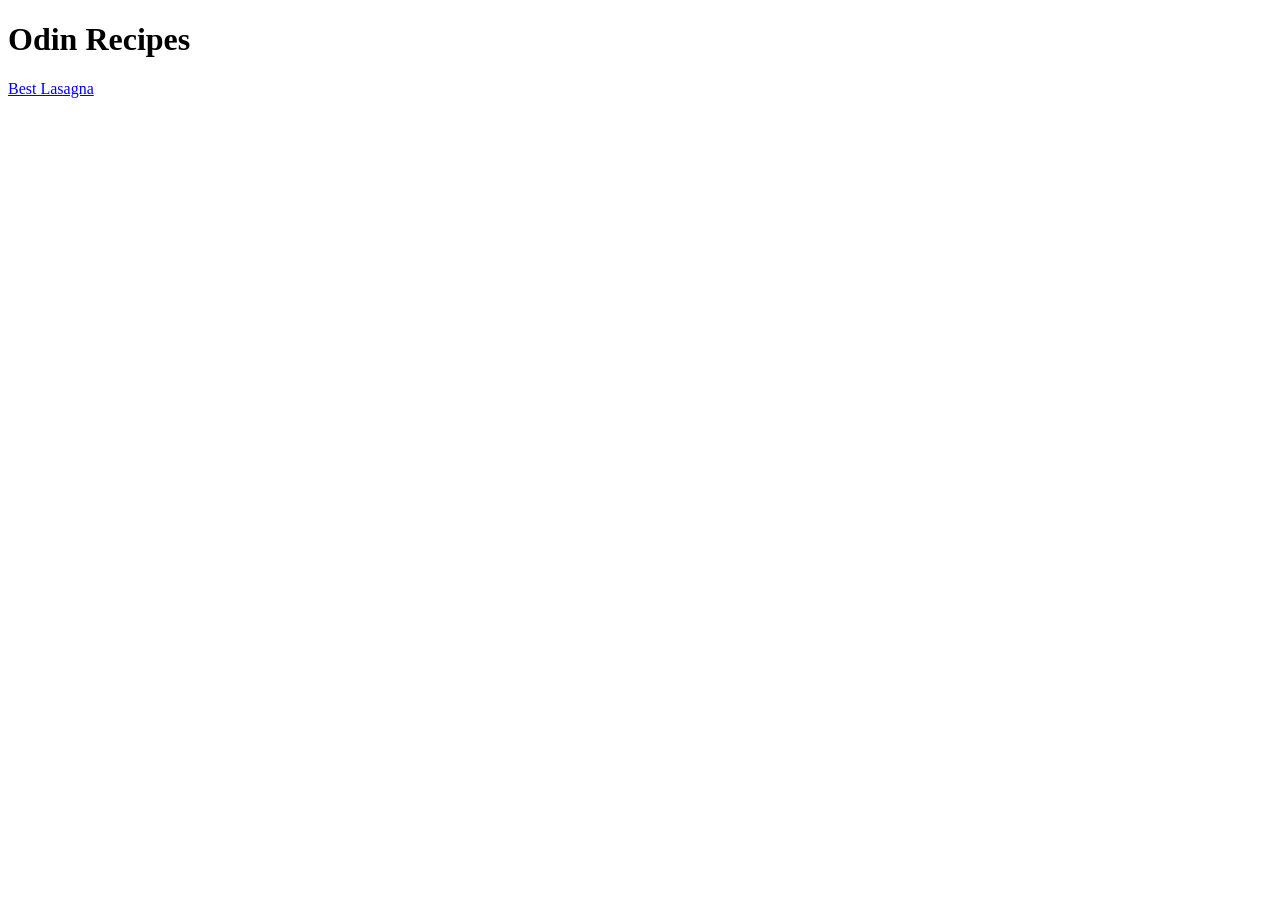
==== index.html @ 8408dc21 "Add image and description and Ingredients list" ====
<!DOCTYPE html>
<html lang="en">
<head>
    <meta charset="UTF-8">
    <meta name="viewport" content="width=device-width, initial-scale=1.0">
    <title>Odin Recipe Project</title>
</head>
<body>
    <header><h1>Odin Recipes</h1></header>

    <a href="recipes/lasagna.html">Best Lasagna</a> 

    


</body>
</html>
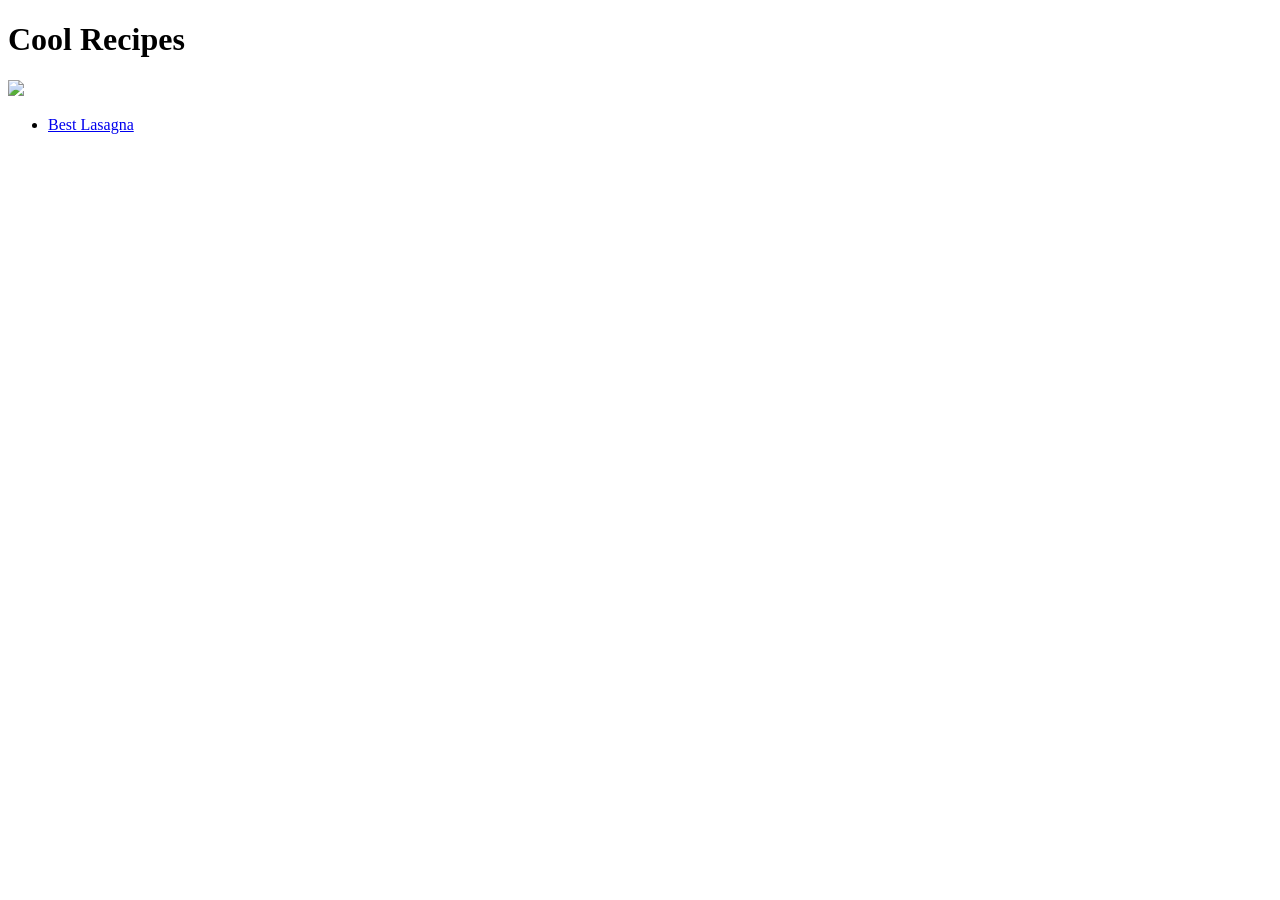
==== commit 5a4c85ec: "Finish lasagna.html add gif to main page" ====
--- a/index.html
+++ b/index.html
@@ -6,11 +6,15 @@
     <title>Odin Recipe Project</title>
 </head>
 <body>
-    <header><h1>Odin Recipes</h1></header>
+    <header><h1>Cool Recipes</h1></header>
 
-    <a href="recipes/lasagna.html">Best Lasagna</a> 
+    <img src="https://i.pinimg.com/originals/f2/32/06/f23206814fcb22ae18c86e882ff65f90.gif" > <br>
 
-    
+    <ul>
+
+    <li><a href="recipes/lasagna.html">Best Lasagna</a> </li>
+
+    </ul>
 
 
 </body>
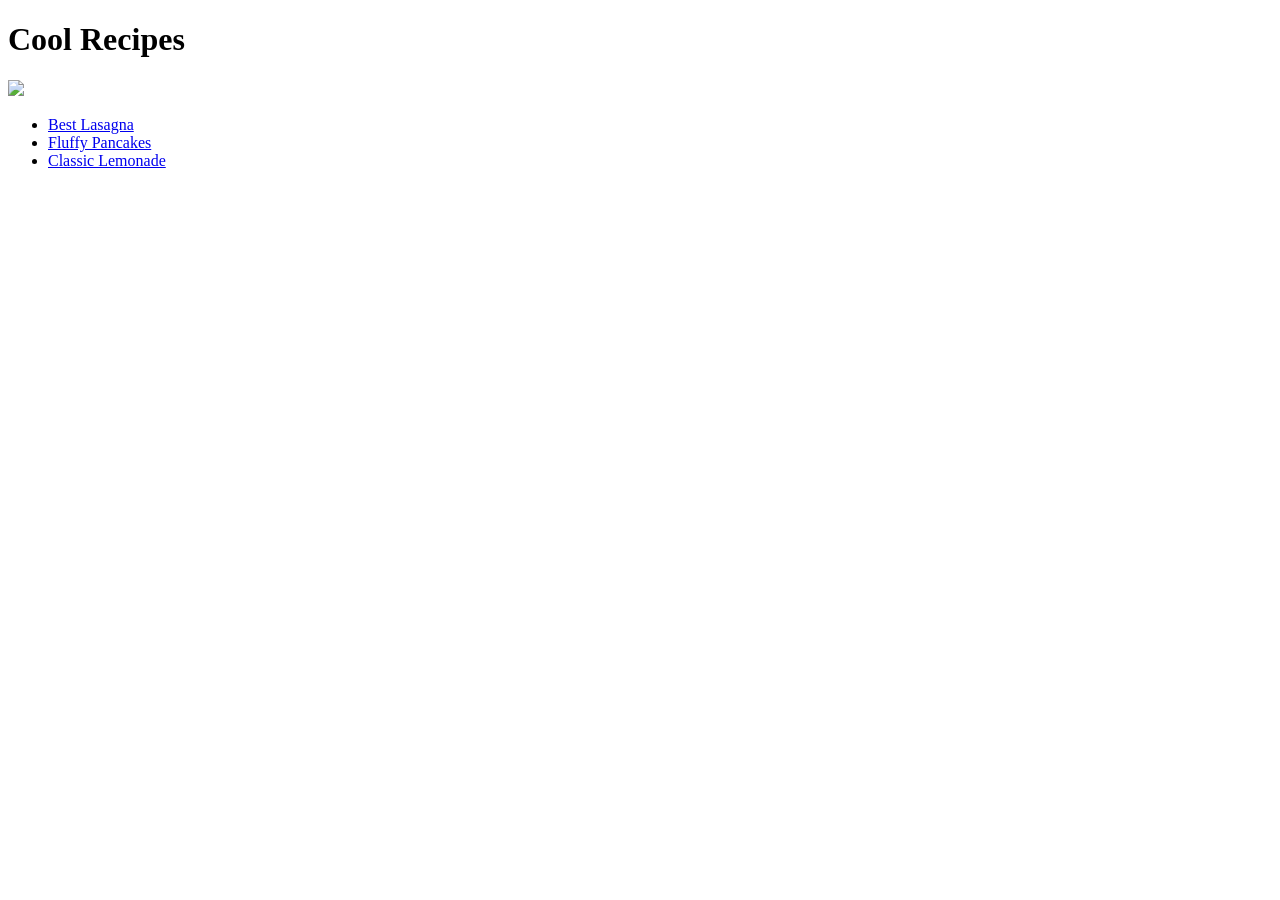
==== commit eb8a15dd: "Add pancakes and lemonade recipe pages" ====
--- a/index.html
+++ b/index.html
@@ -8,11 +8,15 @@
 <body>
     <header><h1>Cool Recipes</h1></header>
 
-    <img src="https://i.pinimg.com/originals/f2/32/06/f23206814fcb22ae18c86e882ff65f90.gif" > <br>
+    <img src="https://media.tenor.com/d2jqZ7DnuA8AAAAd/my-honest-reaction-my-honest-reaction-meme.gif" > <br>
 
     <ul>
 
     <li><a href="recipes/lasagna.html">Best Lasagna</a> </li>
+
+    <li><a href="recipes/pancakes.html">Fluffy Pancakes</a> </li>
+
+    <li><a href="recipes/lemonade.html">Classic Lemonade</a> </li>
 
     </ul>
 
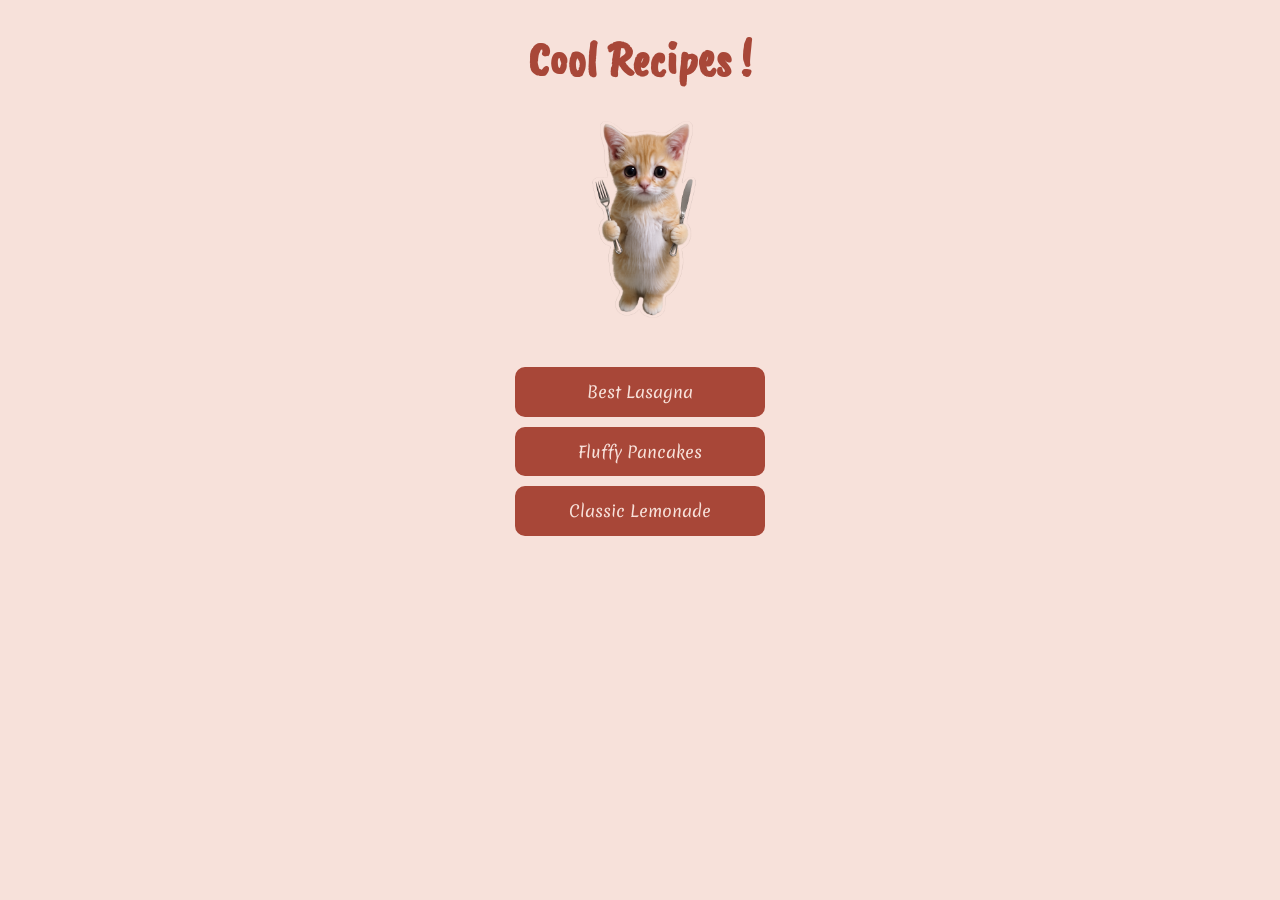
==== commit 9990e8d2: "Add CSS to recipe project" ====
--- a/index.html
+++ b/index.html
@@ -4,11 +4,13 @@
     <meta charset="UTF-8">
     <meta name="viewport" content="width=device-width, initial-scale=1.0">
     <title>Odin Recipe Project</title>
+    <link rel="stylesheet" href="styles.css">
+  
 </head>
 <body>
-    <header><h1>Cool Recipes</h1></header>
+    <header ><h1 id="main">Cool Recipes !</h1></header>
 
-    <img src="https://media.tenor.com/d2jqZ7DnuA8AAAAd/my-honest-reaction-my-honest-reaction-meme.gif" > <br>
+    <img src="Elgato.png" height="250px" >
 
     <ul>
 
--- a/styles.css
+++ b/styles.css
@@ -0,0 +1,76 @@
+@import url('https://fonts.googleapis.com/css2?family=Merienda:wght@300..900&family=Playfair+Display:ital,wght@0,400..900;1,400..900&display=swap');
+@import url('https://fonts.googleapis.com/css2?family=Caveat+Brush&display=swap');
+
+body {
+  max-width: 700px;
+  margin: auto;
+  padding: 16px;
+  background-color: #f7e1da;
+  color: #463F3A;
+  font-family: 'Playfair Display', serif;
+  text-align: center;
+}
+
+#main {
+  text-align: center;
+  padding: 8px;
+  font-family: 'Caveat Brush';
+  font-size: 48px;
+  margin: 5px;
+}
+
+h1 {
+  font-size: 32px;
+  color: #A84738;
+}
+
+h2 {
+  color: #A84738;
+  margin-top: 20px;
+  border-bottom: solid #A84738;
+  padding-bottom: 10px;
+}
+
+img {
+  display: block;
+  margin: auto;
+  border-radius: 10px;
+}
+
+ul,
+ol {
+  margin: 15px;
+  line-height: 1.6em;
+  padding-left: 0px;
+  list-style: none;
+}
+
+li {
+  margin-bottom: 10px;
+}
+
+a {
+  font-family: 'Merienda';
+  text-decoration: none;
+  border: 2px solid #A84738;
+  border-radius: 10px;
+  padding: 10px;
+  box-sizing: border-box;
+  
+  display: inline-block;
+  background-color: #A84738;
+  color: #f7e1da;
+  width: 250px;
+}
+
+#Home {
+  display: block;
+  margin-right: auto;
+  width: 100px;
+  padding: 2px;
+}
+
+a:hover {
+  background-color: #6C7543;
+  border-color: #6C7543;
+}
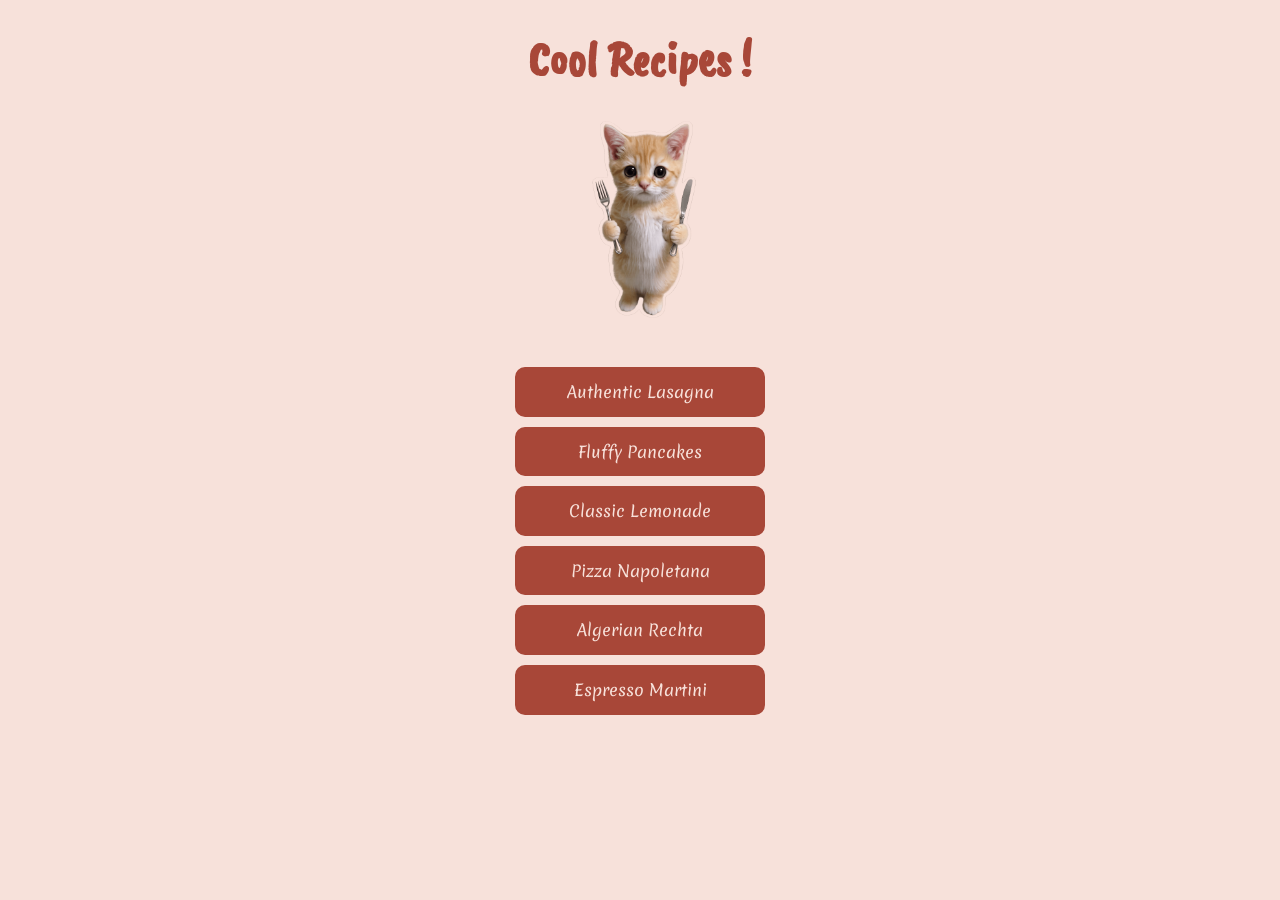
==== commit bfe448ed: "Add recipes and fix README" ====
--- a/index.html
+++ b/index.html
@@ -14,11 +14,17 @@
 
     <ul>
 
-    <li><a href="recipes/lasagna.html">Best Lasagna</a> </li>
+    <li><a href="recipes/lasagna.html">Authentic Lasagna</a> </li>
 
     <li><a href="recipes/pancakes.html">Fluffy Pancakes</a> </li>
 
     <li><a href="recipes/lemonade.html">Classic Lemonade</a> </li>
+
+    <li><a href="recipes/pizza.html">Pizza Napoletana</a> </li>
+
+    <li><a href="recipes/rechta.html">Algerian Rechta</a> </li>
+
+    <li><a href="recipes/espresso-martini.html">Espresso Martini</a> </li>
 
     </ul>
 
